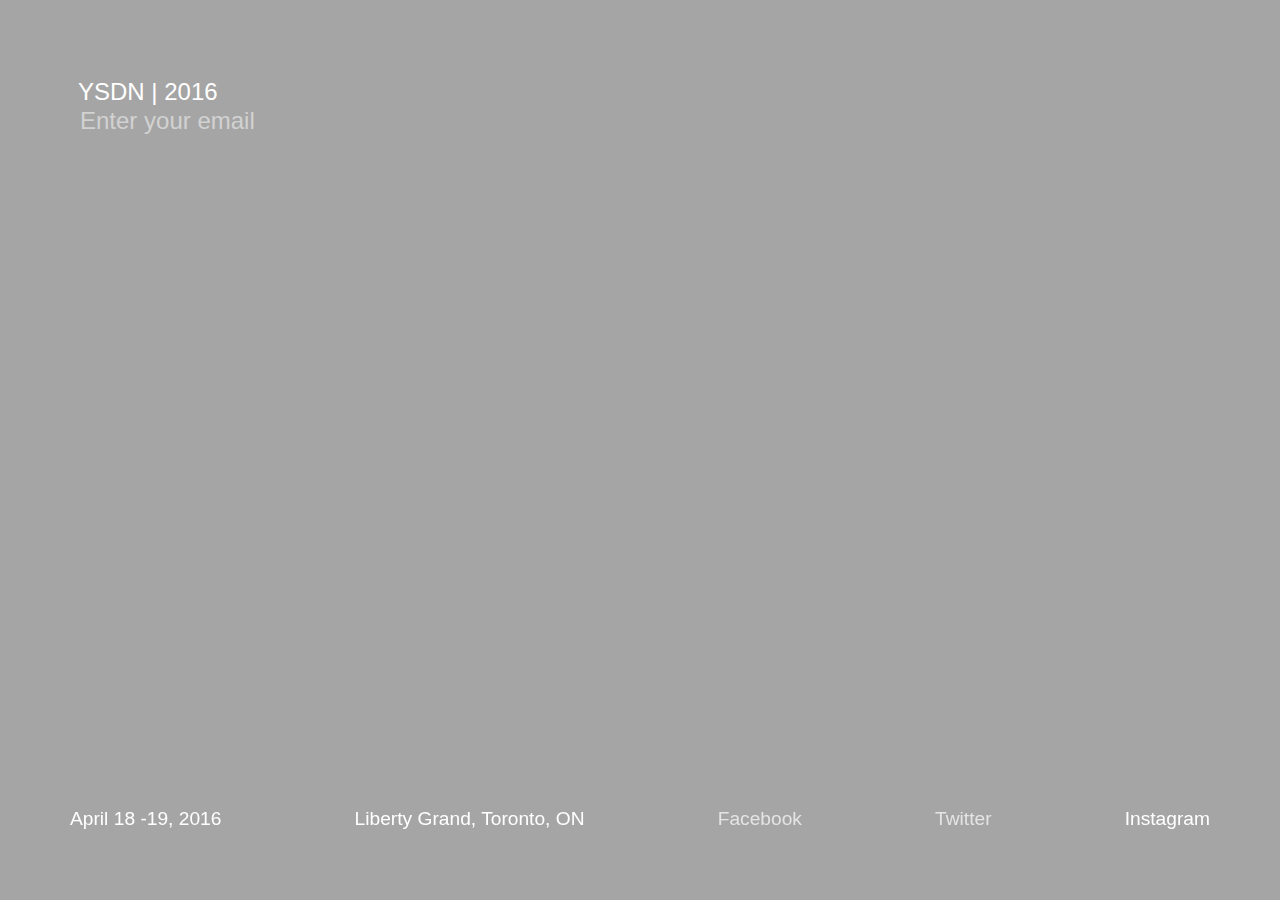
==== index.html @ aa77795e "Merge branch 'master' into gh-pages" ====
<!DOCTYPE html>
<html lang="en">
<head>
  <meta charset="UTF-8">
  <title>YSDN Grad Show 2016</title>
  <link rel="stylesheet" href="css/style.css">
  <script src="js/underline.js"></script>
</head>
<body>
  <div class="wrapper">
    <h1>YSDN | 2016</h1>
    <form>
      <input type="email" name="email" placeholder="Enter your email" autocomplete="off"></input>
      <h1>Add</h1>
    </form>
    <div class="bottom">
      <div class="info">
      <li><a href="https://www.google.com/calendar/event?action=TEMPLATE&tmeid=cWhiNHNhOWVvZHYzZ3Mwc29kNGp0cHVlbmMgaW50ZXJhY3RpdmUueXNkbjE2QG0&tmsrc=interactive.ysdn16%40gmail.com">April 18 -19, 2016</a></li>
      <li><a href="https://goo.gl/maps/rpwkdMwg5M52">Liberty Grand, Toronto, ON</a></li>
      <li><a href="#" class="disabled">Facebook</a></li>
      <li><a href="#" class="disabled">Twitter</a></li>
      <li><a href="https://instagram.com/ysdn2016/">Instagram</a></li>
      </div>
    </div>
  </div>
</body>
</html>
---- css/style.css ----
body {
  background-color: #A5A5A5;
  font-size: 16px; }

.wrapper {
  padding: 70px; }

h1, li a {
  font-family: -apple-system, ".SFNSDisplay-Regular", "Segoe UI", sans-serif;
  color: white; }

h1 {
  font-size: 1.5rem;
  margin: 0;
  font-weight: normal; }

input {
  font-family: -apple-system, ".SFNSDisplay-Regular", "Segoe UI", sans-serif;
  color: white;
  font-size: 1.5rem;
  margin: 0;
  border: none;
  overflow: auto;
  outline: none;
  background-color: transparent; }

::-webkit-input-placeholder {
  color: rgba(255, 255, 255, 0.5); }

input ~ h1 {
  display: none; }

input:focus ~ h1 {
  display: block; }

li a {
  font-size: 1.2rem;
  text-decoration: none; }

li a:hover {
  text-decoration: underline; }

.disabled {
  opacity: 0.7;
  cursor: default;
  text-decoration: none !important; }

#this {
  opacity: 0.5; }

.bottom {
  position: fixed;
  bottom: 70px;
  left: 70px;
  width: calc(100% - 140px); }

.info {
  padding: 0;
  margin: 0;
  list-style: none;
  -ms-box-orient: horizontal;
  display: -webkit-box;
  display: -moz-box;
  display: -ms-flexbox;
  display: -moz-flex;
  display: -webkit-flex;
  display: flex;
  -webkit-justify-content: space-between;
  justify-content: space-between; }

li {
  text-decoration: none;
  list-style: none;
  display: inline-block; }

@media (max-width: 960px) {
  li, .info {
    display: block; }

  li {
    margin: 10px 0; }

  .bottom {
    position: inherit; }

  .wrapper {
    padding: 20px; } }

/*# sourceMappingURL=style.css.map */
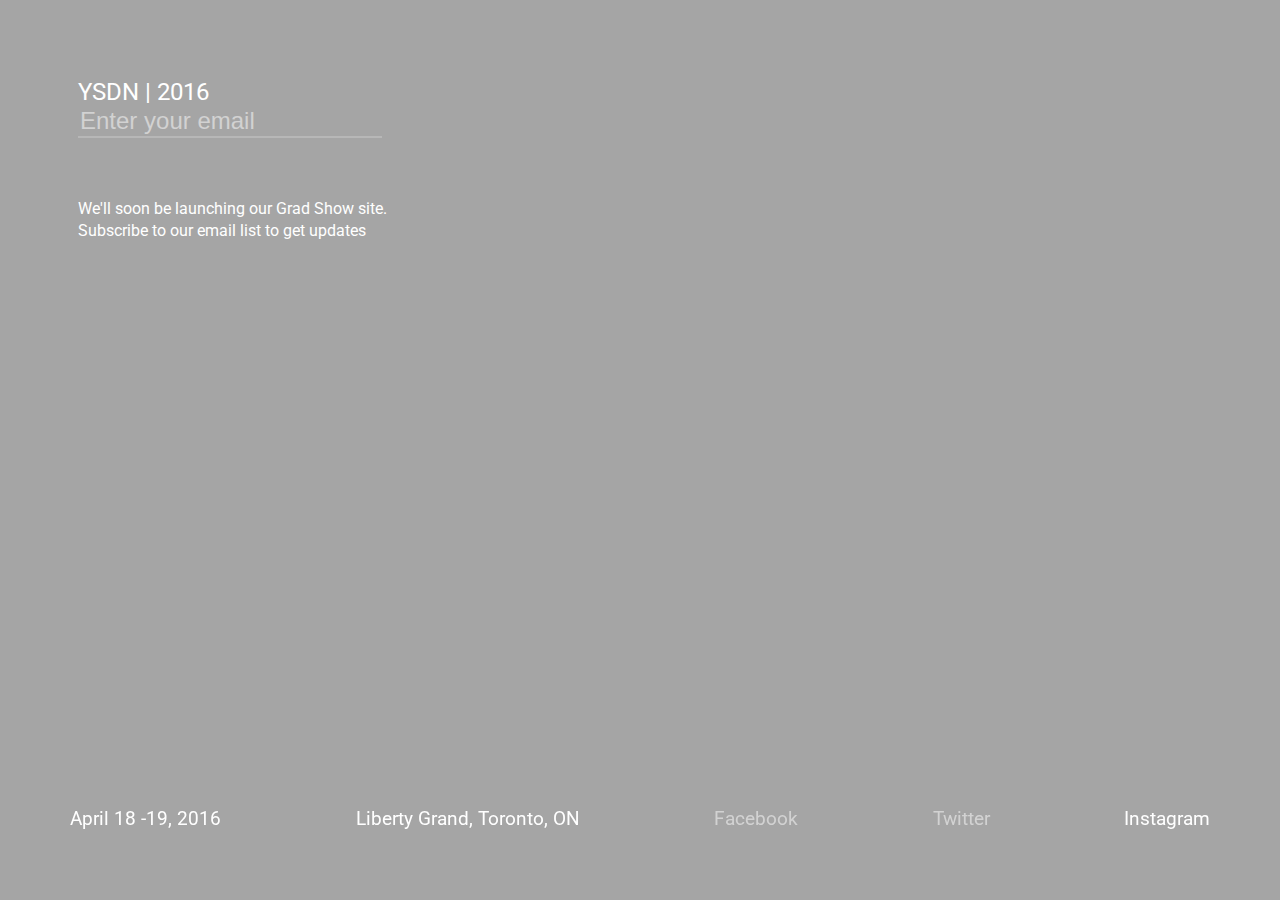
==== commit 9289dd3b: "Merge pull request #3 from ysdn-2016/master" ====
--- a/index.html
+++ b/index.html
@@ -4,15 +4,27 @@
   <meta charset="UTF-8">
   <title>YSDN Grad Show 2016</title>
   <link rel="stylesheet" href="css/style.css">
-  <script src="js/underline.js"></script>
+  <link href='https://fonts.googleapis.com/css?family=Roboto' rel='stylesheet' type='text/css'>
+  <meta name="viewport" content="width=device-width; initial-scale=1, maximum-scale=1">
 </head>
 <body>
   <div class="wrapper">
     <h1>YSDN | 2016</h1>
-    <form>
-      <input type="email" name="email" placeholder="Enter your email" autocomplete="off"></input>
-      <h1>Add</h1>
+    <!--<h2>York/Sheridan Design Program</h2>-->
+    <form id="form">
+      <input id="Email" type="email" name="email" placeholder="Enter your email" autocomplete="off"></input>
+      <button id="ButtonSubmit" type="submit">
+      <div class="svg-wrapper">
+        <svg height="32" width="120" xmlns="http://www.w3.org/2000/svg">
+          <rect class="shape" height="32" width="120" />
+          <div class="text">Get Updates</div>
+        </svg>
+      </div></button>
+      <span class="bar"></span>
     </form>
+    <div class="desc">
+      <p>We'll soon be launching our Grad Show site. Subscribe to our email list to get updates</p>
+    </div>
     <div class="bottom">
       <div class="info">
       <li><a href="https://www.google.com/calendar/event?action=TEMPLATE&tmeid=cWhiNHNhOWVvZHYzZ3Mwc29kNGp0cHVlbmMgaW50ZXJhY3RpdmUueXNkbjE2QG0&tmsrc=interactive.ysdn16%40gmail.com">April 18 -19, 2016</a></li>
@@ -24,4 +36,45 @@
     </div>
   </div>
 </body>
+<script type="text/javascript" src="https://code.jquery.com/jquery-2.1.4.min.js"></script>
+<script src="https://ajax.aspnetcdn.com/ajax/jquery.validate/1.13.1/jquery.validate.min.js"></script>
+<script>
+$(document).ready(function () {
+  $('#form').validate({ // initialize the plugin
+    // rules & options
+    submitHandler: function(form) {
+      var email = $('#Email').val();
+      $(':input','#form')
+        .not(':button, :submit, :reset, :hidden')
+        .val('')
+      $.ajax({
+          url: "https://docs.google.com/forms/d/1btaXMThD0aDgk1pFhGuRMGhGqobs-QxoeU6JSkY1Lxg/formResponse",
+          data: { "entry_467173078": email},
+          type: "POST",
+          dataType: "xml",
+          statusCode: {
+              0: function () {
+                $( "h1" ).replaceWith( "<h1>Subscribed, Thanks!</h1>" );
+                $( "button" ).css( "display", "none" );
+                $( "input" ).css( "opacity", "0" );
+                $( "bar" ).css( "opacity", "0" );
+              },
+              200: function () {
+                $( "h1" ).replaceWith( "<h1>Subscribed, Thanks!</h1>" );
+                $( "button" ).css( "display", "none" );
+                $( "input" ).css( "opacity", "0" );
+                $( "bar" ).css( "opacity", "0" );
+              }
+          }
+      });
+      console.log("Sent")
+    }
+  });
+});
+</script>
+<script>
+$( "input" ).focus(function() {
+  $( this ).next( "button" ).css( "opacity", "1" );
+});
+</script>
 </html>
--- a/css/style.css
+++ b/css/style.css
@@ -5,16 +5,45 @@
 .wrapper {
   padding: 70px; }
 
-h1, li a {
-  font-family: -apple-system, ".SFNSDisplay-Regular", "Segoe UI", sans-serif;
-  color: white; }
+h1, h2, li a, p, button, #Email-error, .text {
+  font-family: -apple-system, ".SFNSDisplay-Regular", "Segoe UI", "Roboto", sans-serif;
+  font-weight: normal;
+  color: white;
+  margin: 0; }
 
-h1 {
-  font-size: 1.5rem;
-  margin: 0;
-  font-weight: normal; }
+h1, button {
+  font-size: 1.5rem; }
 
-input {
+h2, #Email-error, #ButtonSubmit {
+  font-size: 1rem; }
+
+p {
+  line-height: 1.4rem; }
+
+li {
+  text-decoration: none;
+  list-style: none;
+  display: inline-block; }
+
+a {
+  font-size: 1.2rem;
+  text-decoration: none; }
+
+a:hover {
+  border-bottom: 2px solid white;
+  padding-bottom: 3px; }
+
+.desc {
+  margin: 60px 0;
+  max-width: 320px; }
+
+#Email-error {
+  display: block;
+  position: absolute;
+  color: #c84637;
+  margin-top: 2px; }
+
+input, button {
   font-family: -apple-system, ".SFNSDisplay-Regular", "Segoe UI", sans-serif;
   color: white;
   font-size: 1.5rem;
@@ -27,26 +56,33 @@
 ::-webkit-input-placeholder {
   color: rgba(255, 255, 255, 0.5); }
 
-input ~ h1 {
-  display: none; }
+input {
+  width: 300px;
+  border-bottom: 2px solid white;
+  border-bottom-color: rgba(255, 255, 255, 0.2);
+  transition: 0.3s ease all;
+  -moz-transition: 0.3s ease all;
+  -webkit-transition: 0.3s ease all; }
 
-input:focus ~ h1 {
-  display: block; }
+input:focus {
+  width: calc(100% - 140px); }
 
-li a {
-  font-size: 1.2rem;
-  text-decoration: none; }
-
-li a:hover {
-  text-decoration: underline; }
+button {
+  display: inline-block;
+  opacity: 0;
+  padding: 0;
+  cursor: pointer;
+  position: relative;
+  top: 15px;
+  float: right;
+  transition: 0.2s ease all;
+  -moz-transition: 0.2s ease all;
+  -webkit-transition: 0.2s ease all; }
 
 .disabled {
-  opacity: 0.7;
+  opacity: 0.5;
   cursor: default;
   text-decoration: none !important; }
-
-#this {
-  opacity: 0.5; }
 
 .bottom {
   position: fixed;
@@ -68,10 +104,50 @@
   -webkit-justify-content: space-between;
   justify-content: space-between; }
 
-li {
-  text-decoration: none;
-  list-style: none;
-  display: inline-block; }
+.bar {
+  position: relative;
+  display: block;
+  width: 100%; }
+
+.bar:before, .bar:after {
+  content: "";
+  height: 2px;
+  width: 0;
+  bottom: 0;
+  position: absolute;
+  background: white;
+  transition: 0.5s ease all;
+  -moz-transition: 0.5s ease all;
+  -webkit-transition: 0.5s ease all; }
+
+input:focus ~ .bar:before, input:focus ~ .bar:after {
+  width: 100%; }
+
+.shape {
+  transition: stroke-width 1s, stroke-dashoffset 1s, stroke-dasharray 1s;
+  transition-delay: 0.1s;
+  stroke-dasharray: 140 540;
+  stroke-dashoffset: -474;
+  stroke-width: 4px;
+  fill: transparent;
+  stroke: white;
+  border-bottom: 5px solid black; }
+
+.text {
+  position: relative;
+  top: -28px;
+  font-size: 1rem; }
+
+button:hover svg {
+  background: white; }
+
+button:hover .text {
+  color: #A5A5A5; }
+
+input:focus ~ button .svg-wrapper .shape {
+  stroke-width: 4px;
+  stroke-dashoffset: 0;
+  stroke-dasharray: 760; }
 
 @media (max-width: 960px) {
   li, .info {
@@ -84,6 +160,29 @@
     position: inherit; }
 
   .wrapper {
-    padding: 20px; } }
+    padding: 20px; }
+
+  input, .bar {
+    width: 100%; }
+
+  button {
+    display: block; }
+
+  button, .svg-wrapper, .shape, svg {
+    width: 100%;
+    padding: 0;
+    height: 50px; }
+
+  .text {
+    top: -38px; }
+
+  button svg {
+    background: white; }
+
+  button .text {
+    color: #A5A5A5; }
+
+  p {
+    margin-top: 80px; } }
 
 /*# sourceMappingURL=style.css.map */
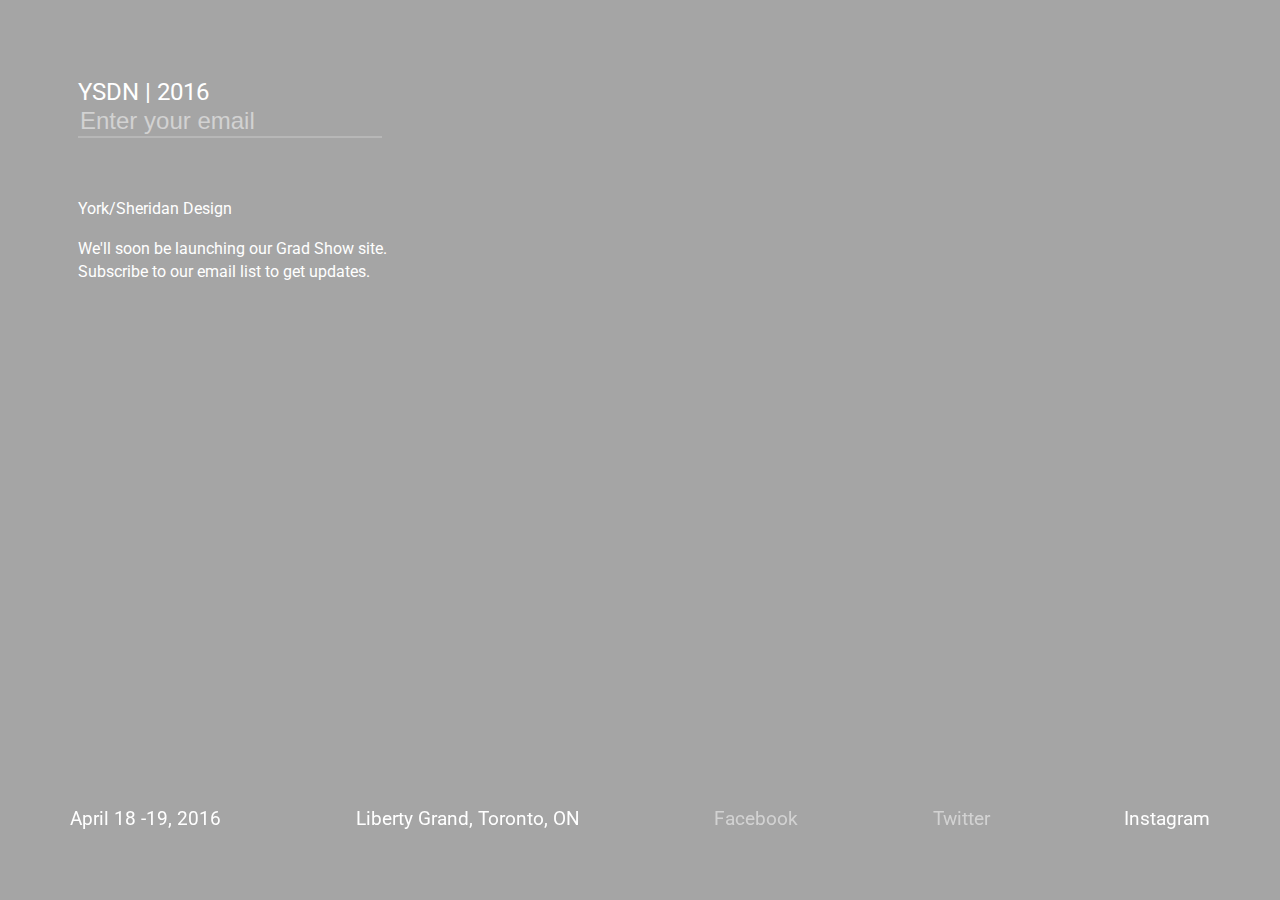
==== commit 810acd15: "Links open in new tabs, mobile style fixes, ysdn.design.ca link added" ====
--- a/index.html
+++ b/index.html
@@ -6,6 +6,8 @@
   <link rel="stylesheet" href="css/style.css">
   <link href='https://fonts.googleapis.com/css?family=Roboto' rel='stylesheet' type='text/css'>
   <meta name="viewport" content="width=device-width; initial-scale=1, maximum-scale=1">
+  <!--<script type="text/javascript" charset="utf-8" src="js/jquery.tubular.1.0.js"></script>
+  <script type="text/javascript" charset="utf-8" src="js/index.js"></script>-->
 </head>
 <body>
   <div class="wrapper">
@@ -23,15 +25,16 @@
       <span class="bar"></span>
     </form>
     <div class="desc">
-      <p>We'll soon be launching our Grad Show site. Subscribe to our email list to get updates</p>
+      <p><a href="http://design.yorku.ca">York/Sheridan Design</a></p></br>
+      <p>We'll soon be launching our Grad Show site. Subscribe to our email list to get updates.</p>
     </div>
     <div class="bottom">
       <div class="info">
-      <li><a href="https://www.google.com/calendar/event?action=TEMPLATE&tmeid=cWhiNHNhOWVvZHYzZ3Mwc29kNGp0cHVlbmMgaW50ZXJhY3RpdmUueXNkbjE2QG0&tmsrc=interactive.ysdn16%40gmail.com">April 18 -19, 2016</a></li>
-      <li><a href="https://goo.gl/maps/rpwkdMwg5M52">Liberty Grand, Toronto, ON</a></li>
-      <li><a href="#" class="disabled">Facebook</a></li>
-      <li><a href="#" class="disabled">Twitter</a></li>
-      <li><a href="https://instagram.com/ysdn2016/">Instagram</a></li>
+      <li><a href="https://www.google.com/calendar/event?action=TEMPLATE&tmeid=cWhiNHNhOWVvZHYzZ3Mwc29kNGp0cHVlbmMgaW50ZXJhY3RpdmUueXNkbjE2QG0&tmsrc=interactive.ysdn16%40gmail.com" target="_blank">April 18 -19, 2016</a></li>
+      <li><a href="https://goo.gl/maps/rpwkdMwg5M52" target="_blank">Liberty Grand, Toronto, ON</a></li>
+      <li><a href="#" class="disabled" target="_blank">Facebook</a></li>
+      <li><a href="#" class="disabled" target="_blank">Twitter</a></li>
+      <li><a href="https://instagram.com/ysdn2016/" target="_blank">Instagram</a></li>
       </div>
     </div>
   </div>
--- a/css/style.css
+++ b/css/style.css
@@ -32,6 +32,10 @@
 a:hover {
   border-bottom: 2px solid white;
   padding-bottom: 3px; }
+
+p a {
+  font-size: 1rem;
+  color: white; }
 
 .desc {
   margin: 60px 0;
@@ -73,7 +77,7 @@
   padding: 0;
   cursor: pointer;
   position: relative;
-  top: 15px;
+  top: 16px;
   float: right;
   transition: 0.2s ease all;
   -moz-transition: 0.2s ease all;
@@ -150,6 +154,9 @@
   stroke-dasharray: 760; }
 
 @media (max-width: 960px) {
+  h1 {
+    margin-bottom: 100px; }
+
   li, .info {
     display: block; }
 
@@ -157,13 +164,15 @@
     margin: 10px 0; }
 
   .bottom {
-    position: inherit; }
+    position: inherit;
+    width: 100%; }
 
   .wrapper {
     padding: 20px; }
 
   input, .bar {
-    width: 100%; }
+    width: 100%;
+    -webkit-appearance: none; }
 
   button {
     display: block; }
@@ -182,7 +191,7 @@
   button .text {
     color: #A5A5A5; }
 
-  p {
-    margin-top: 80px; } }
+  p:first-of-type {
+    margin-top: 120px; } }
 
 /*# sourceMappingURL=style.css.map */
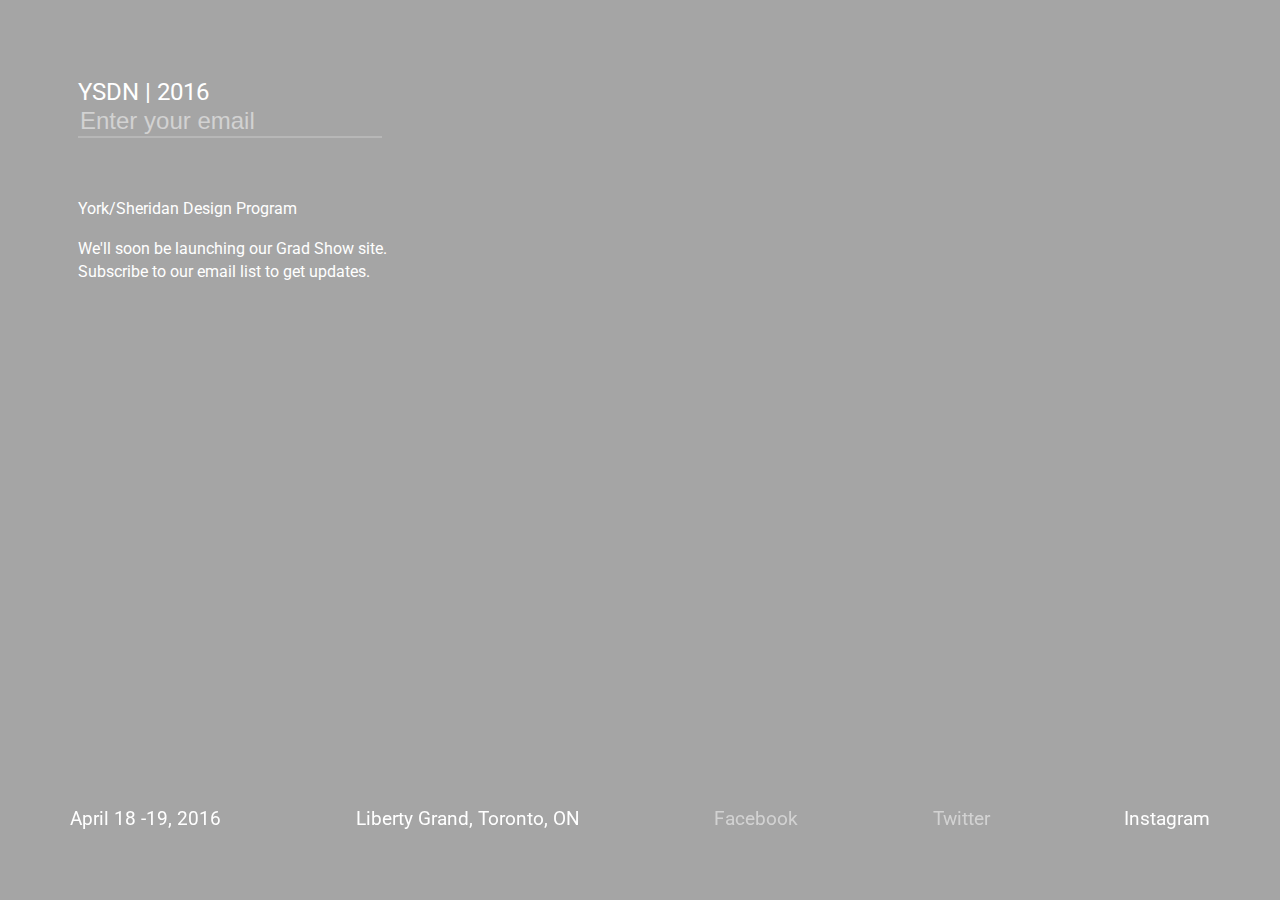
==== commit d2a06297: "Mobile styling updates 2" ====
--- a/index.html
+++ b/index.html
@@ -25,7 +25,7 @@
       <span class="bar"></span>
     </form>
     <div class="desc">
-      <p><a href="http://design.yorku.ca">York/Sheridan Design</a></p></br>
+      <p><a href="http://design.yorku.ca">York/Sheridan Design Program</a></p></br>
       <p>We'll soon be launching our Grad Show site. Subscribe to our email list to get updates.</p>
     </div>
     <div class="bottom">
--- a/css/style.css
+++ b/css/style.css
@@ -155,13 +155,17 @@
 
 @media (max-width: 960px) {
   h1 {
-    margin-bottom: 100px; }
+    margin-bottom: 180px; }
 
   li, .info {
     display: block; }
 
   li {
     margin: 10px 0; }
+
+  a {
+    border-bottom: 2px solid white;
+    padding-bottom: 2px; }
 
   .bottom {
     position: inherit;
@@ -172,7 +176,10 @@
 
   input, .bar {
     width: 100%;
-    -webkit-appearance: none; }
+    -webkit-appearance: none;
+    -webkit-border-radius: 0;
+    border-radius: 0;
+    padding-left: 0; }
 
   button {
     display: block; }
@@ -192,6 +199,6 @@
     color: #A5A5A5; }
 
   p:first-of-type {
-    margin-top: 120px; } }
+    margin-top: 80px; } }
 
 /*# sourceMappingURL=style.css.map */
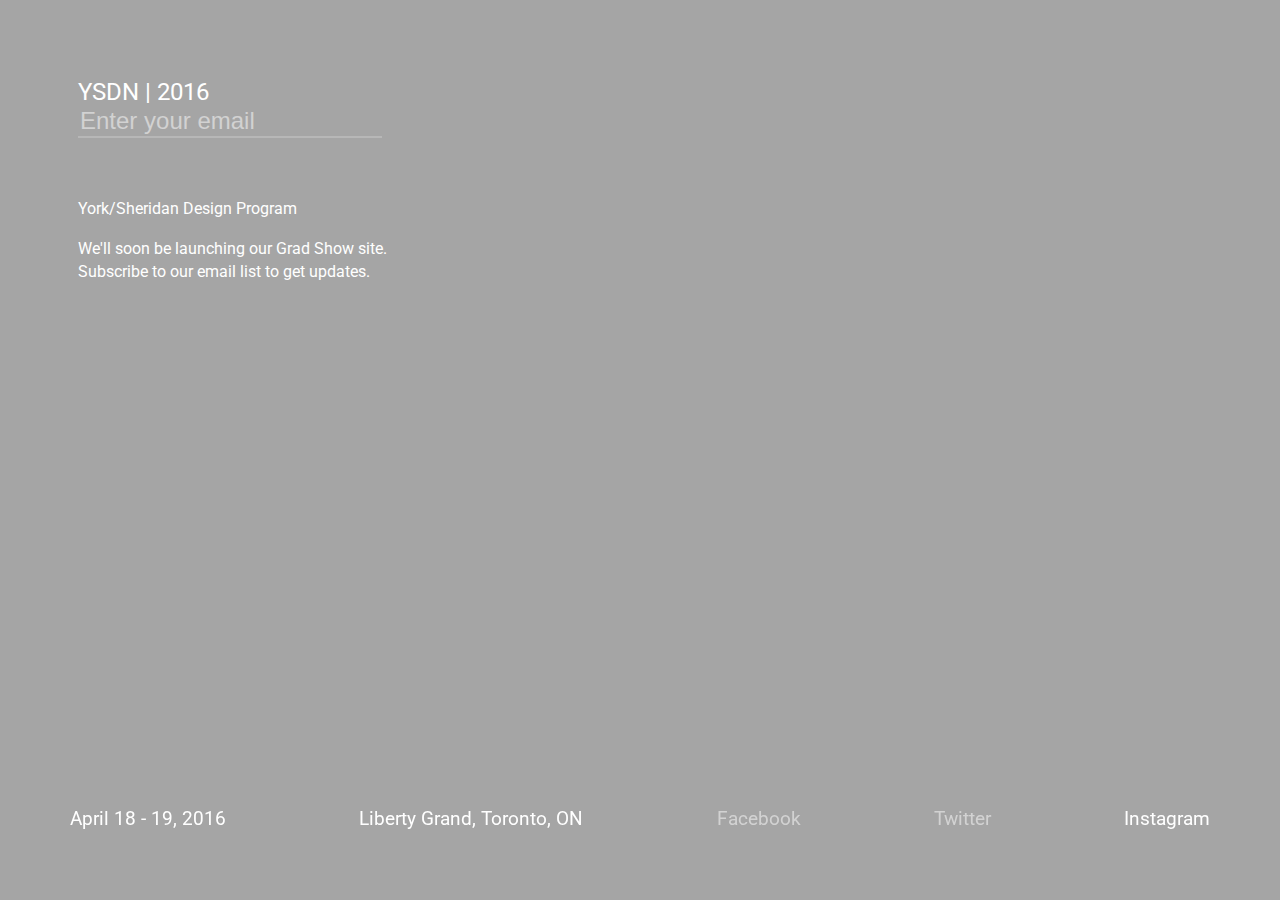
==== commit 15dd025a: "Added Analytics" ====
--- a/index.html
+++ b/index.html
@@ -30,7 +30,7 @@
     </div>
     <div class="bottom">
       <div class="info">
-      <li><a href="https://www.google.com/calendar/event?action=TEMPLATE&tmeid=cWhiNHNhOWVvZHYzZ3Mwc29kNGp0cHVlbmMgaW50ZXJhY3RpdmUueXNkbjE2QG0&tmsrc=interactive.ysdn16%40gmail.com" target="_blank">April 18 -19, 2016</a></li>
+      <li><a href="https://www.google.com/calendar/event?action=TEMPLATE&tmeid=cWhiNHNhOWVvZHYzZ3Mwc29kNGp0cHVlbmMgaW50ZXJhY3RpdmUueXNkbjE2QG0&tmsrc=interactive.ysdn16%40gmail.com" target="_blank">April 18 - 19, 2016</a></li>
       <li><a href="https://goo.gl/maps/rpwkdMwg5M52" target="_blank">Liberty Grand, Toronto, ON</a></li>
       <li><a href="#" class="disabled" target="_blank">Facebook</a></li>
       <li><a href="#" class="disabled" target="_blank">Twitter</a></li>
@@ -80,4 +80,14 @@
   $( this ).next( "button" ).css( "opacity", "1" );
 });
 </script>
+<script>
+  (function(i,s,o,g,r,a,m){i['GoogleAnalyticsObject']=r;i[r]=i[r]||function(){
+  (i[r].q=i[r].q||[]).push(arguments)},i[r].l=1*new Date();a=s.createElement(o),
+  m=s.getElementsByTagName(o)[0];a.async=1;a.src=g;m.parentNode.insertBefore(a,m)
+  })(window,document,'script','//www.google-analytics.com/analytics.js','ga');
+
+  ga('create', 'UA-69210078-1', 'auto');
+  ga('send', 'pageview');
+
+</script>
 </html>
--- a/css/style.css
+++ b/css/style.css
@@ -155,7 +155,7 @@
 
 @media (max-width: 960px) {
   h1 {
-    margin-bottom: 180px; }
+    margin-bottom: 55vh; }
 
   li, .info {
     display: block; }
@@ -174,7 +174,7 @@
   .wrapper {
     padding: 20px; }
 
-  input, .bar {
+  input, .bar, input:focus {
     width: 100%;
     -webkit-appearance: none;
     -webkit-border-radius: 0;
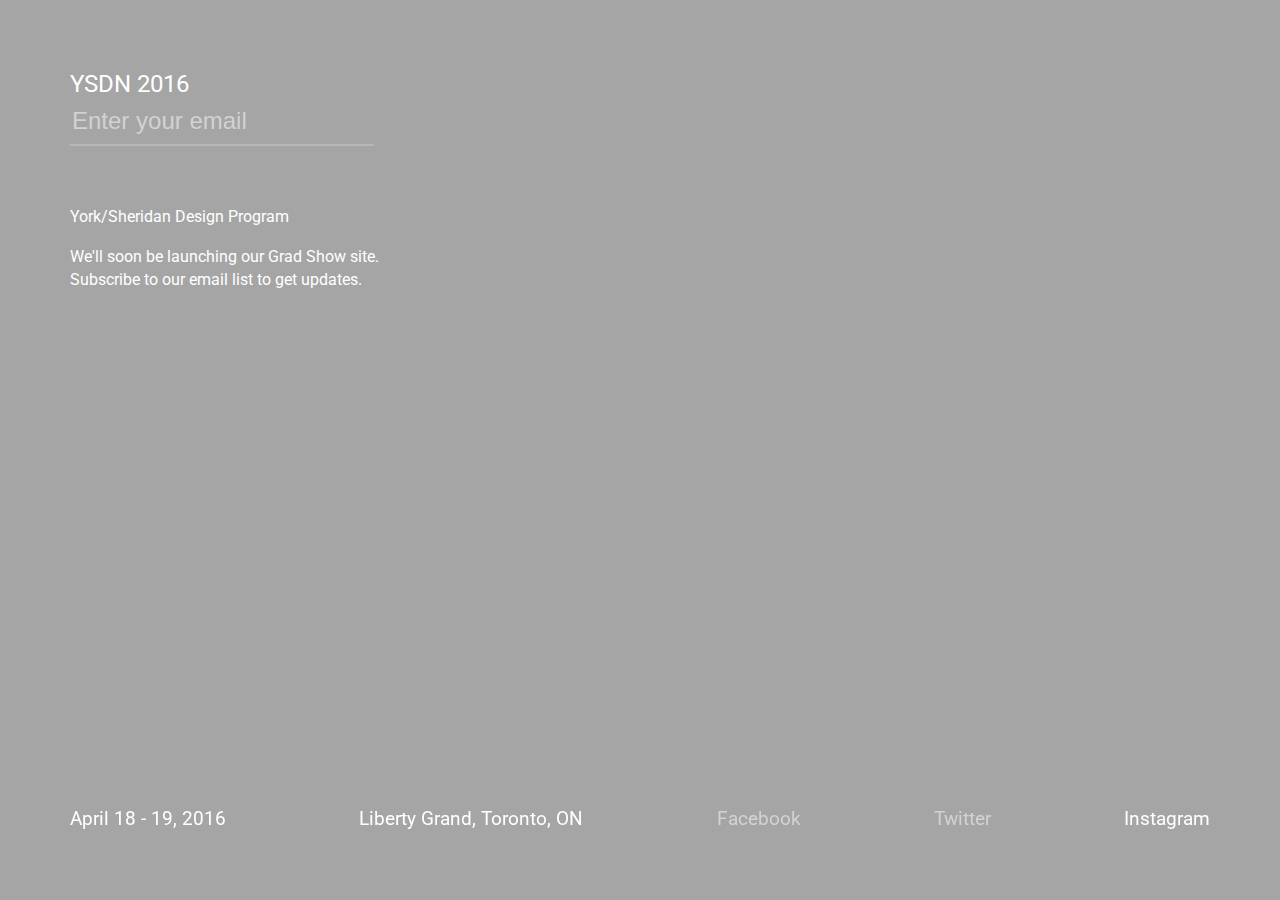
==== commit cf5f82ca: "Normalized" ====
--- a/index.html
+++ b/index.html
@@ -3,6 +3,7 @@
 <head>
   <meta charset="UTF-8">
   <title>YSDN Grad Show 2016</title>
+  <link rel="stylesheet" href="css/normalize.css">
   <link rel="stylesheet" href="css/style.css">
   <link href='https://fonts.googleapis.com/css?family=Roboto' rel='stylesheet' type='text/css'>
   <meta name="viewport" content="width=device-width; initial-scale=1, maximum-scale=1">
@@ -11,7 +12,7 @@
 </head>
 <body>
   <div class="wrapper">
-    <h1>YSDN | 2016</h1>
+    <h1>YSDN 2016</h1>
     <!--<h2>York/Sheridan Design Program</h2>-->
     <form id="form">
       <input id="Email" type="email" name="email" placeholder="Enter your email" autocomplete="off"></input>
--- a/css/style.css
+++ b/css/style.css
@@ -62,6 +62,7 @@
 
 input {
   width: 300px;
+  height: 44px;
   border-bottom: 2px solid white;
   border-bottom-color: rgba(255, 255, 255, 0.2);
   transition: 0.3s ease all;
@@ -200,5 +201,8 @@
 
   p:first-of-type {
     margin-top: 80px; } }
+@media (-webkit-min-device-pixel-ratio: 2), (min-resolution: 192dpi) {
+  button {
+    top: 16px; } }
 
 /*# sourceMappingURL=style.css.map */
